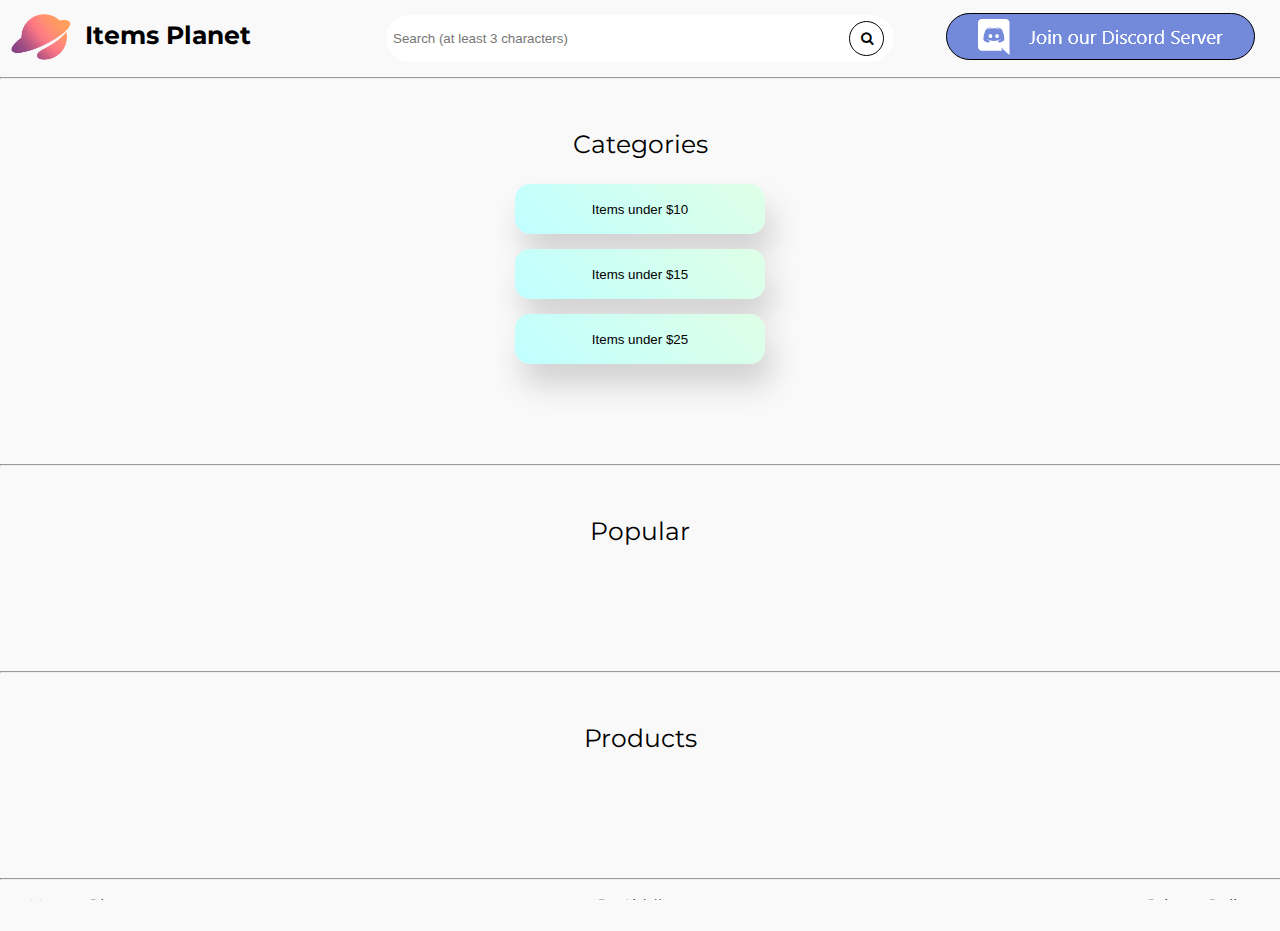
==== index.html @ b9ac45d2 "adsense" ====
<!DOCTYPE html>
<html lang="en">

<head>
    <script data-ad-client="ca-pub-3431329833753927" async
        src="https://pagead2.googlesyndication.com/pagead/js/adsbygoogle.js"></script>
    <script async src="https://www.googletagmanager.com/gtag/js?id=G-8DJYN9D5J5"></script>
    <script src="./Scrips/discord.js"></script>
    <script>
        window.dataLayer = window.dataLayer || [];
        function gtag() { dataLayer.push(arguments); }
        gtag('js', new Date());

        gtag('config', 'G-8DJYN9D5J5');
    </script>

    <link rel="apple-touch-icon" sizes="180x180" href="./favicon/apple-touch-icon.png">
    <link rel="icon" type="image/png" sizes="32x32" href="./favicon/favicon-32x32.png">
    <link rel="icon" type="image/png" sizes="16x16" href="./favicon/favicon-16x16.png">
    <link rel="manifest" href="./favicon/site.webmanifest">
    <link rel="mask-icon" href="./favicon/safari-pinned-tab.svg" color="#5bbad5">
    <link rel="shortcut icon" href="./favicon/favicon.ico">
    <meta name="msapplication-TileColor" content="#00aba9">
    <meta name="msapplication-config" content="./favicon/browserconfig.xml">
    <meta name="theme-color" content="#ffffff">

    <meta charset="UTF-8">
    <meta name="viewport" content="width=device-width, initial-scale=1.0">
    <title>Items Planet Official Website - Arctic Studio</title>
    <link type="text/css" rel="stylesheet" href="./Style/index.css">
    <link rel="stylesheet" href="https://www.w3schools.com/lib/w3.css">
    <link rel="stylesheet" href="https://cdnjs.cloudflare.com/ajax/libs/font-awesome/4.7.0/css/font-awesome.min.css">

    <meta property="og:title" content="Items Planet - Official Website" />
    <meta property="og:description"
        content="Browse or search for cool items on our website. We have listed a lot of cool and cheap items." />
    <meta property="og:url" content="https://itemsplanet.com/" />
    <meta property="og:image" content="https://itemsplanet.com/Storage/logo.png" />

    <meta name="description"
        content="Browse or search for cool items on our website. We have listed a lot of cool and cheap items.">
</head>

<body>
    <div class="content">

        <div class="Nav">
            <a href="/?Page=1">
                <div class="LogoPart">
                    <img alt="LOGO" class="logo" width="65px" src="./Storage/logo.png" />
                    <h1>Items Planet</h1>
                </div>
            </a>

            <div class="SearchBar">
                <input id="S" type="text" placeholder="Search (at least 3 characters)">
                <a id="SBtn"><button aria-label="Search" id="Search" onclick="SearchThis()" class="SBtn"><i
                            class="fa fa-search"></i></button></a>
            </div>

            <div class="JoinDiscord">
                <a rel="noopener" href="https://www.discordapp.com/invite/wzF9qfC" target="_blank"><img alt="Discord"
                        class="Dis" src="./Storage/JoinDiscord.png" /></a>
            </div>
        </div>

        <hr class="NavSpace">

        <div id="PAGE1">

        </div>

        <p class="RecentlyAddedText">Products</p>
        <div class="PopularItems" id="RECENT">

        </div>

        <div class="MoreButton" id="MoreButton">
        </div>

        <div id='adsense' style="display:none">
            <ins class="adsbygoogle" style="display:block" data-ad-client="ca-pub-3431329833753927"
                data-ad-slot="4574456054" data-ad-format="auto" data-full-width-responsive="true"></ins>
            <script>
                (adsbygoogle = window.adsbygoogle || []).push({});
            </script>
        </div>

        <hr class="Space">

        <div class="Footer">
            <p class="left">&copy;Items Planet</p>
            <p class="center">By <a rel="noopener" href="https://siddhart.dev/" target="_blank">Siddhart</a></p>
            <p class="right"><a href="./privacypolicy.html">Privacy Policy</a></p>
        </div>
    </div>
</body>

</html>
<script src="./Scrips/index.js"></script>
<script src="./Scrips/search.js"></script>

<script>
    (function (i, s, o, g, r, a, m) {
        i['GoogleAnalyticsObject'] = r; i[r] = i[r] || function () {
            (i[r].q = i[r].q || []).push(arguments)
        }, i[r].l = 1 * new Date(); a = s.createElement(o),
            m = s.getElementsByTagName(o)[0]; a.async = 1; a.src = g; m.parentNode.insertBefore(a, m)
    })(window, document, 'script', 'https://www.google-analytics.com/analytics.js', 'ga');

    ga('create', 'UA-136474655-2', 'auto');
    ga('send', 'pageview', 'homepage');
</script>
---- Style/index.css ----
@import url("https://fonts.googleapis.com/css2?family=Montserrat:wght@100;500&display=swap");

html,body{
    margin: 0px;
    padding: 0px;
    height: 100%;
    width: 100%;
    background-color: #f9f9f9;
    font-family: "Montserrat";
    scroll-behavior: smooth;
    -webkit-overflow-scrolling:touch;
    overflow-x: hidden;
}

a{
    color: black;
}

.Space{
    width: 100%;
    margin-left: auto;
    margin-right: auto;
    margin-top: 100px;
    margin-bottom: 25px;
}

.NavSpace{
    width: 100%;
    margin-left: auto;
    margin-right: auto;
    margin-top: 0px;
    margin-bottom: 25px;
}

.Link{
    text-decoration: none;
}

/*Start Of NavBar*/

.content .Nav{
    position: relative;
    width: 100%;
    background-color:  #f9f9f9;
    height: fit-content;
    padding-bottom: 30px;
}
.content .Nav img{
    float:left;
    margin-left: 10px;
    margin-top: 5px;
}

.content .Nav h1{
    float: left;
    height: inherit;
    margin-top: 20px;
    margin-left: 10px;
    font-size: 25px;
}


.content .Nav .SearchBar{
    position: relative;
    display: block;
    margin-left: auto;
    margin-right: auto;
    text-align: center;
    width: fit-content;
    background-color: white;
    border-radius: 25px;
    top: 15px;
    padding: 5px;
}

.content .Nav .SearchBar input{
    width: 450px;
    height: 35px;
    border-radius: 25px;
    outline: none;
    border: none;
}


.content .Nav .SearchBar button{
    width: 35px;
    height: 35px;
    background-color: white;
    border-radius: 25px;
    border: 1px solid black;
    margin-right: 5px;
}

.content .Nav .SearchBar button:hover{
 transform: scale(1.05);
 cursor: pointer;
}


.content .Nav .JoinDiscord{
    position: absolute;
    display: block;
    float: right;
    right: 0;
}

.content .Nav .JoinDiscord .Dis{
    margin-top: -34px;
    margin-right: 25px;
}

.content .Nav .JoinDiscord:hover{
    transform: scale(1.025);
    cursor: pointer;
}

/*Start of mobile responsiveness NAVBAR*/
@media screen and (max-width: 1100px) {
    .content .Nav{
        position: relative;
        width: 100%;
        height: fit-content;
        margin: 0px;
        background-color:  #f9f9f9;
    }

    .content .Nav .LogoPart{
        width: 100%;
        height: 100px;
        background-color:  #f9f9f9;
        padding: 10px;
    }

    .content .Nav a{
        text-decoration: none;
    }

    .content .Nav .SearchBar input{
        width: 350px;
        height: 35px;
        border-radius: 25px;
        outline: none;
        border: none;
    }

    .content .Nav .LogoPart .logo{
        float: none;
        display: block;
        margin-left: auto;
        margin-right: auto;
    }

    .content .JoinDiscord{
        width: 100%;
        height: fit-content;
        position: absolute;
        display: block;
        margin-top: auto;
        margin-right: auto;
        margin-top:-65px;
    }

    .content .Nav .JoinDiscord .Dis{
        display: block;
        height: 45px;
        float: none;
        margin-left: auto;
        margin-right: auto;
    }

    .content .Nav .LogoPart h1{
        float:none;
        text-align: center;
    }
    
    .content .Nav .SearchBar{
        width: 100%;
        margin-top: 100px;
        height: 45px;
    }

    .content .Nav .SearchBar{
        width: fit-content;
        background-color: white;
    }
    .content .Nav .SearchBar input{
        width: fit-content;
        background-color: white;
    }
}
/*End of mobile responsiveness NAVBAR*/
/*End of Nav Bar*/


/*START CATEGORIES PART*/

    .content .Categories{
        width: 100%;
        height: fit-content;
        background-color: #f9f9f9;
    }

    .content .Categories .CatCards{
        text-align: center;

    }

    .content .Categories .CatCards .CatCard{
        margin-top: 15px;
        margin-bottom: 15px;
        
    }

    .content .Categories .CatCards .CatCard a button{
        width: 250px;
        height: 50px;
        border-radius: 15px;
        border: none;
        background: rgb(192,255,255);
        background: linear-gradient(45deg, rgba(192,255,255,1) 0%, rgba(223,255,230,1) 100%);
        box-shadow: 7px 21px 30px rgba(0, 0, 0, 0.158);
        outline: none;
    }

    .content .Categories .CatCards .CatCard a button:hover{
        cursor: pointer;
        transform: scale(1.05);
    }

/*END CATEGORIES PART*/


/*Start of Random Item*/
.RandomItemPart{
    margin-top: 100px;
    background-color: #f9f9f9;
    width: 100%;
    height: fit-content;
}

.RandomItemPart .RandomButton{
    width: 200px;
    height: 50px;
    display: block;
    margin-left: auto;
    margin-right: auto;
    margin-top: 25px;
    text-align: center;
    border-radius: 25px;
    border: 1px solid black;
}

.RandomItemPart .RandomButton:hover{
    cursor: pointer;
    transform: scale(1.05);
}


.content .RandomItem{
    display: block;
    width: 400px;
    height: 450px;
    background-color: #f9f9f9;
    border-radius: 25px;
    box-shadow: 7px 21px 30px rgba(0, 0, 0, 0.158);
    margin-left: auto;
    margin-right: auto;
    text-align: center;

}

.ANIMATION{
    animation-name: random;
    animation-duration: 0.5s;
}

/*ANIMATION*/
@keyframes random {
    0% {transform: scale(1);}
    50% {transform: scale(1);}
    75% {transform: scale(1.025);}
    100% {transform: scale(1);}
}
/*ANIMATION*/

.content .RandomItem .ItemName{
    text-align: center;
    font-size: 20px;
    padding-top: 10px;
}
.content .RandomItem .ItemDesc{
    margin-top: -10px;
    text-align: center;
    font-size: 15px;
}
.content .RandomItem .ItemPrice{
    margin-top: -15px;
    text-align: center;
    font-size: 15px;
}

.content .RandomItem .CardImage{
    margin-left: auto;
    margin-right: auto;
    width: 275px;
    height: 275px;
    border-radius: 25px;

    border: 2px solid black;
}

.content .RandomItem button{
    display: block;
    margin-left: auto;
    margin-right: auto;
    margin-top: 15px;
    width: 150px;
    height: 30px;
    border:none;
    border-radius: 25px;
    background-color: lightgray;
}

.content .RandomItem button:hover{
    transform: scale(1.05);
    cursor: pointer;
}

.RandomItemPart{
    width: 100%;
}

.RandomItemPart .ToItemsButton{
    width: 95px;
    margin-top: -25px;
    display: block;
    margin-left: auto;
    margin-right: auto;
}

/*Start of Random Item mobile responsiveness*/
@media screen and (max-width: 400px) {
    .content .RandomItem{
        display: block;
        width: 350px;
        height: 450px;
        background-color: #f9f9f9;
        border-radius: 25px;
        box-shadow: 7px 21px 30px rgba(0, 0, 0, 0.336);
        margin-left: auto;
        margin-right: auto;
        text-align: center;
    }
    
    .content .RandomItem button{
        display: block;
        margin-left: auto;
        margin-right: auto;
        margin-top: 25px;
        width: 150px;
        height: 30px;
        border:none;
        border-radius: 25px;
    }
    
    .content .RandomItem button:hover{
        transform: scale(1.05);
        cursor: pointer;
    }
}
/*End of Random Item mobile responsiveness*/
/*End of Random Item*/

/*More Items Part*/
.RandomItemPart .MoreItems{
    margin-top:100px;
    width: 200px;
    display: block;
    margin-left: auto;
    margin-right: auto;
    font-size: 30px;
    text-align: center;
}

.MoreItemsA{
    text-decoration: none;
}

.RandomItemPart .MoreItemsPart{
    background-color: transparent;
    display: block;
    margin-left: auto;
    margin-right: auto;
    height: fit-content;
    width: 100%;
}

.RandomItemPart .MoreItemsPart:hover{
    display: block;
    margin-left: auto;
    margin-right: auto;
    transform: scale(1.05);
    cursor: pointer;
}
/*More Items Part*/
/*Start of Items*/
.Item{
    width: 350px;
    height: 450px;
    background-color: #f9f9f9;
    display: block;
    border-radius: 25px;
    box-shadow: 7px 21px 30px rgba(0, 0, 0, 0.158);
    margin-left: auto;
    margin-right: auto;
    text-align: center;

    margin-top: 50px;
}

.Item:hover{
    transform: scale(1.01);
}

.Item .Name{
    text-align: center;
    padding-top: 10px;
    font-size: 20px;
}

.Item .Desc{
    text-align: center;
    margin-top: -20px;
    margin-left: 15px;
    margin-right: 15px;
    font-size: 15px;
}

.Item .Price{
    text-align: center;
    margin-top: -15px;
}

.Item .Image{
    text-align: center;
    display: block;
    margin-left: auto;
    margin-right: auto;
    border-radius: 25px;
    width: 275px;
    height: 275px;

    border: 2px solid black;
}

.Item .CheckOut{
    display: block;
    margin-right: auto;
    margin-left: auto;
    text-align: center;
    margin-top: 25px;
    border-radius: 25px;
    border: none;
    width: fit-content;
    background-color: lightgray;
}

.Item .CheckOut:hover{
    cursor: pointer;
    transform: scale(1.1);
}

/*Start of Items responsiveness*/
.content .PopularItems{
    width: 90%;/*100%*/
    margin-left: auto;
    margin-right: auto;
    background-color: #f9f9f9;
    position: relative;
    height: fit-content;
    display: grid;
    grid-template-columns: repeat(auto-fill, minmax(400px, 1fr));
    grid-gap: 0px;
    align-items: stretch;
    justify-items: center;
}

.content .PopularItems:after{
    content: "";
    display: table;
    clear: both;
}

.content .PopularItems .column{
    width: fit-content;
    display: block;
    margin-left: auto;
    margin-right: auto;
    align-self: center;
    justify-self: center;
}

@media screen and (max-width: 400px) {

    .content .PopularItems{
        width: 100%;
        position: relative;
        height: fit-content;
        display: grid;
        grid-template-columns: repeat(auto-fill, minmax(300px, 1fr));
        grid-gap: 20px;
        align-items: stretch;
        justify-items: center;
    }

    .Item{
        display: block;
        width:300px;
        height: fit-content;/*450px*/
        padding-bottom: 25px;
        background-color: #f9f9f9;
        margin-left: auto;
        margin-right: auto;
        text-align: center;
        float: none;
        border-radius: 25px;
        box-shadow: 7px 21px 30px rgba(0, 0, 0, 0.158);
    }
    
    .Item .Name{
        text-align: center;
        padding-top: 10px;
        font-size: 25px;
    }
    
    .Item .Desc{
        text-align: center;
        margin-top: -20px;
    }
    
    .Item .Price{
        text-align: center;
        margin-top: -15px;
    }
    
    .Item .Image{
        text-align: center;
        display: block;
        margin-left: auto;
        margin-right: auto;
        border-radius: 25px;
        width: 275px;
        height: 275px;
    }
    
    .Item .CheckOut{
        display: block;
        margin-right: auto;
        margin-left: auto;
        text-align: center;
        margin-top: 25px;
        border-radius: 25px;
        border: none;
        width: fit-content;
        padding-left: 10px;
        padding-right: 10px;
        padding-top: 5px;
        padding-bottom: 5px;
    }
    
    .Item .CheckOut:hover{
        cursor: pointer;
        transform: scale(1.1);
    }
}
/*End of Items responsiveness*/
/*End of Items*/

.PopulairText{
    text-align: center;
    font-size: 25px;
    margin-top: 50px;
}

.RecentlyAddedText{
    text-align: center;
    font-size: 25px;
    margin-top: 50px;
}

.MoreButton{
    margin-left: auto;
    margin-right: auto;
    text-align: center;
    width: fit-content;
    margin-top: 50px;
    margin-bottom: 50px;
}

.MoreButton:hover{
    transform: scale(1.1);
    cursor: pointer;
}

.MoreButton button{
    width: fit-content;
    padding-left: 75px;
    padding-right: 75px;
    padding-top: 15px;
    padding-bottom: 15px;
    border-radius: 25px;
    border: 2px solid black;
    outline:0;
}

.MoreButton button:hover{
    cursor: pointer;
}

.Footer{
    text-align: center;
}

@media screen and (min-width: 900px) {
    .Footer{
        display: flex;
        justify-content: space-between;
        margin-left: 25px;
        margin-right: 25px;
        margin-top: -25px;
    }
}
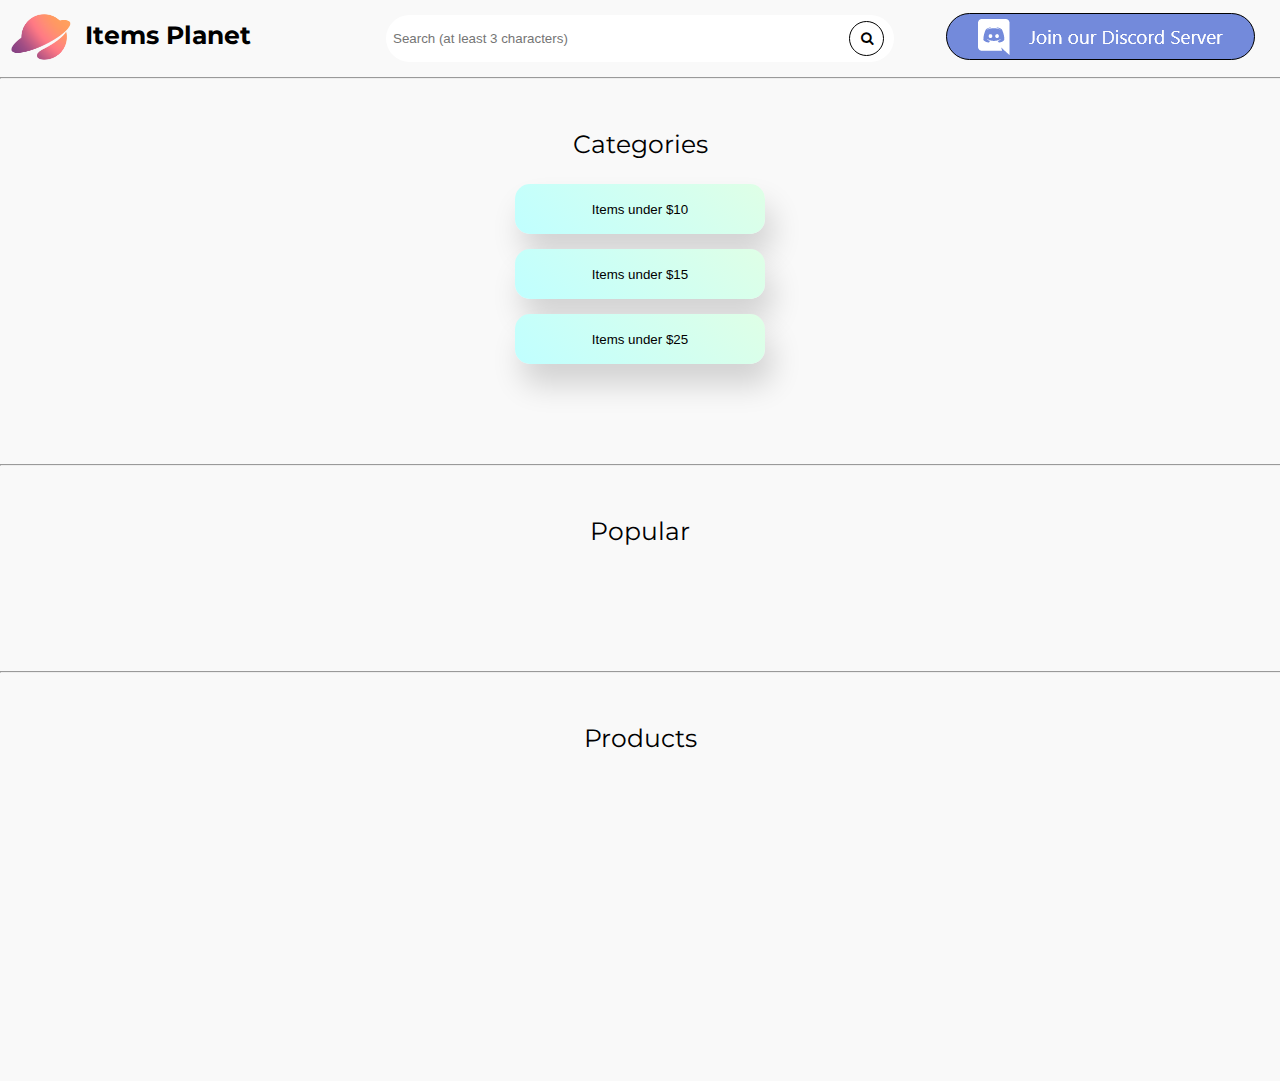
==== commit 645fab41: "adsense styling" ====
--- a/index.html
+++ b/index.html
@@ -78,8 +78,10 @@
         <div class="MoreButton" id="MoreButton">
         </div>
 
-        <div id='adsense' style="display:none">
-            <ins class="adsbygoogle" style="display:block" data-ad-client="ca-pub-3431329833753927"
+        <div id='adsense'>
+            <script async src="https://pagead2.googlesyndication.com/pagead/js/adsbygoogle.js"></script>
+            <!-- ItemsPlanetBottomAd -->
+            <ins class="adsbygoogle" style="display:block; margin-left:auto;margin-right: auto; text-align: center; height: 100px;" data-ad-client="ca-pub-3431329833753927"
                 data-ad-slot="4574456054" data-ad-format="auto" data-full-width-responsive="true"></ins>
             <script>
                 (adsbygoogle = window.adsbygoogle || []).push({});
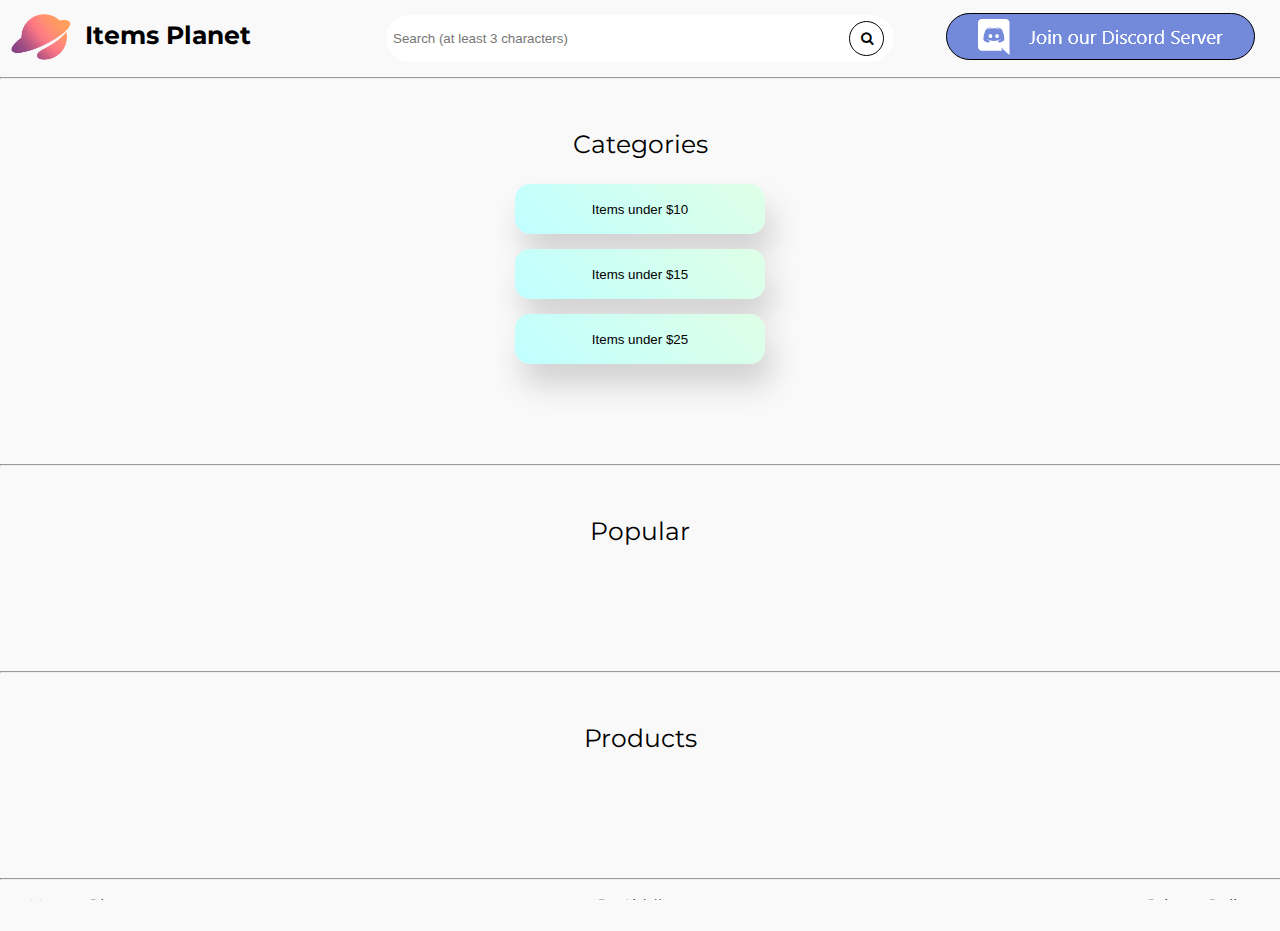
==== commit ebdb5f4d: "adsense" ====
--- a/index.html
+++ b/index.html
@@ -78,15 +78,15 @@
         <div class="MoreButton" id="MoreButton">
         </div>
 
-        <div id='adsense'>
+        <!-- <div id='adsense'>
             <script async src="https://pagead2.googlesyndication.com/pagead/js/adsbygoogle.js"></script>
-            <!-- ItemsPlanetBottomAd -->
+            ItemsPlanetBottomAd
             <ins class="adsbygoogle" style="display:block; margin-left:auto;margin-right: auto; text-align: center; height: 100px;" data-ad-client="ca-pub-3431329833753927"
                 data-ad-slot="4574456054" data-ad-format="auto" data-full-width-responsive="true"></ins>
             <script>
                 (adsbygoogle = window.adsbygoogle || []).push({});
             </script>
-        </div>
+        </div> -->
 
         <hr class="Space">
 
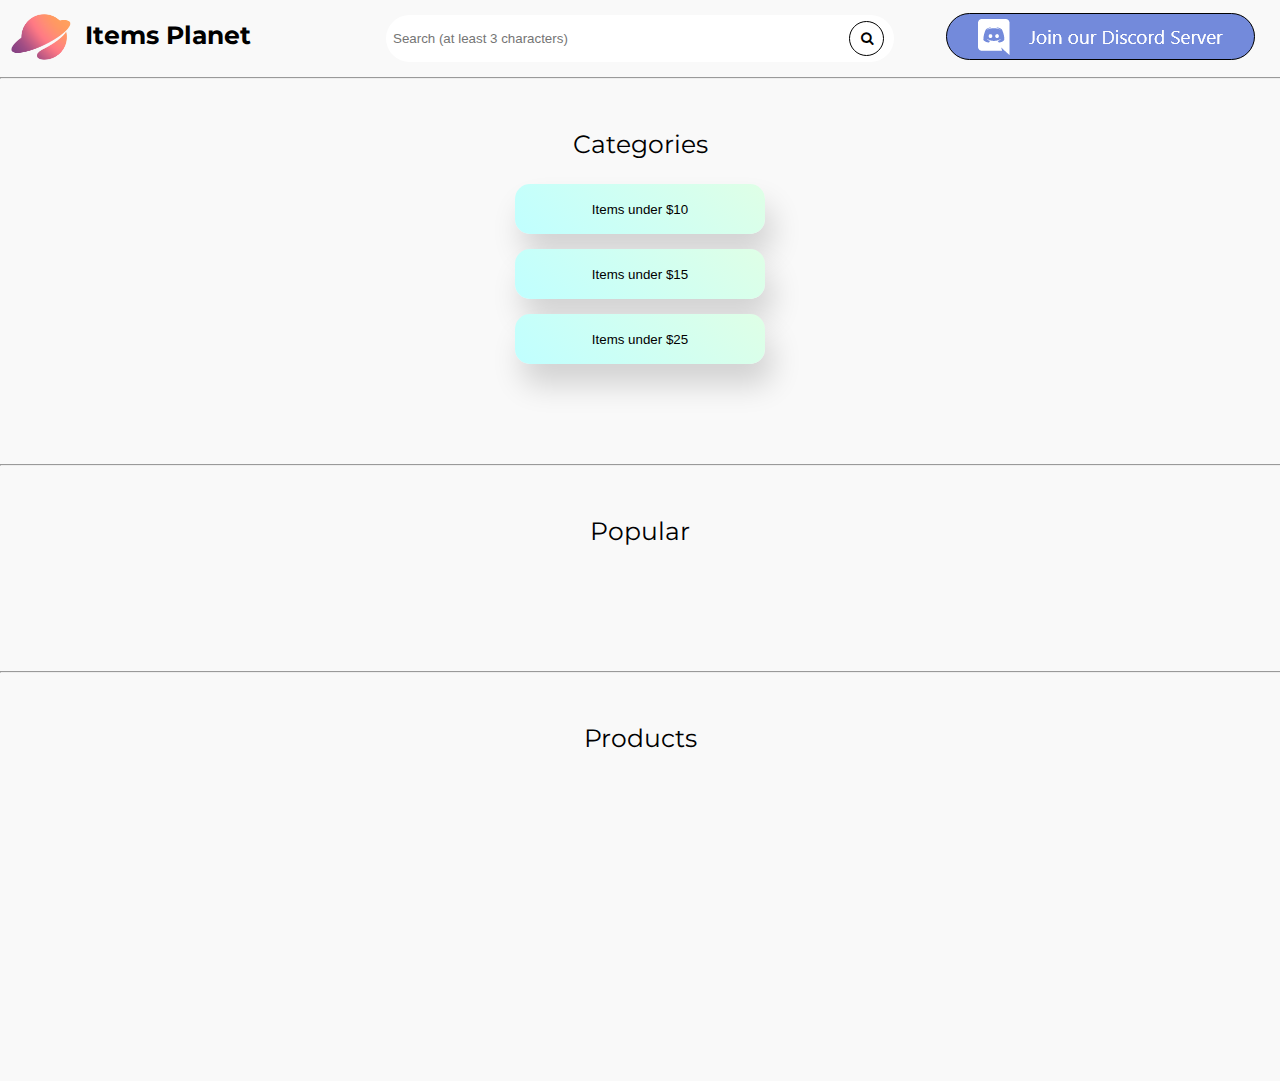
==== commit f97d8179: "adsense and grid" ====
--- a/index.html
+++ b/index.html
@@ -78,15 +78,15 @@
         <div class="MoreButton" id="MoreButton">
         </div>
 
-        <!-- <div id='adsense'>
+        <div id='adsense'>
             <script async src="https://pagead2.googlesyndication.com/pagead/js/adsbygoogle.js"></script>
-            ItemsPlanetBottomAd
+            <!-- ItemsPlanetBottomAd -->
             <ins class="adsbygoogle" style="display:block; margin-left:auto;margin-right: auto; text-align: center; height: 100px;" data-ad-client="ca-pub-3431329833753927"
                 data-ad-slot="4574456054" data-ad-format="auto" data-full-width-responsive="true"></ins>
             <script>
                 (adsbygoogle = window.adsbygoogle || []).push({});
             </script>
-        </div> -->
+        </div>
 
         <hr class="Space">
 
--- a/Style/index.css
+++ b/Style/index.css
@@ -506,6 +506,8 @@
         width: 100%;
         position: relative;
         height: fit-content;
+        margin-left: auto;
+        margin-right: auto;
         display: grid;
         grid-template-columns: repeat(auto-fill, minmax(300px, 1fr));
         grid-gap: 20px;
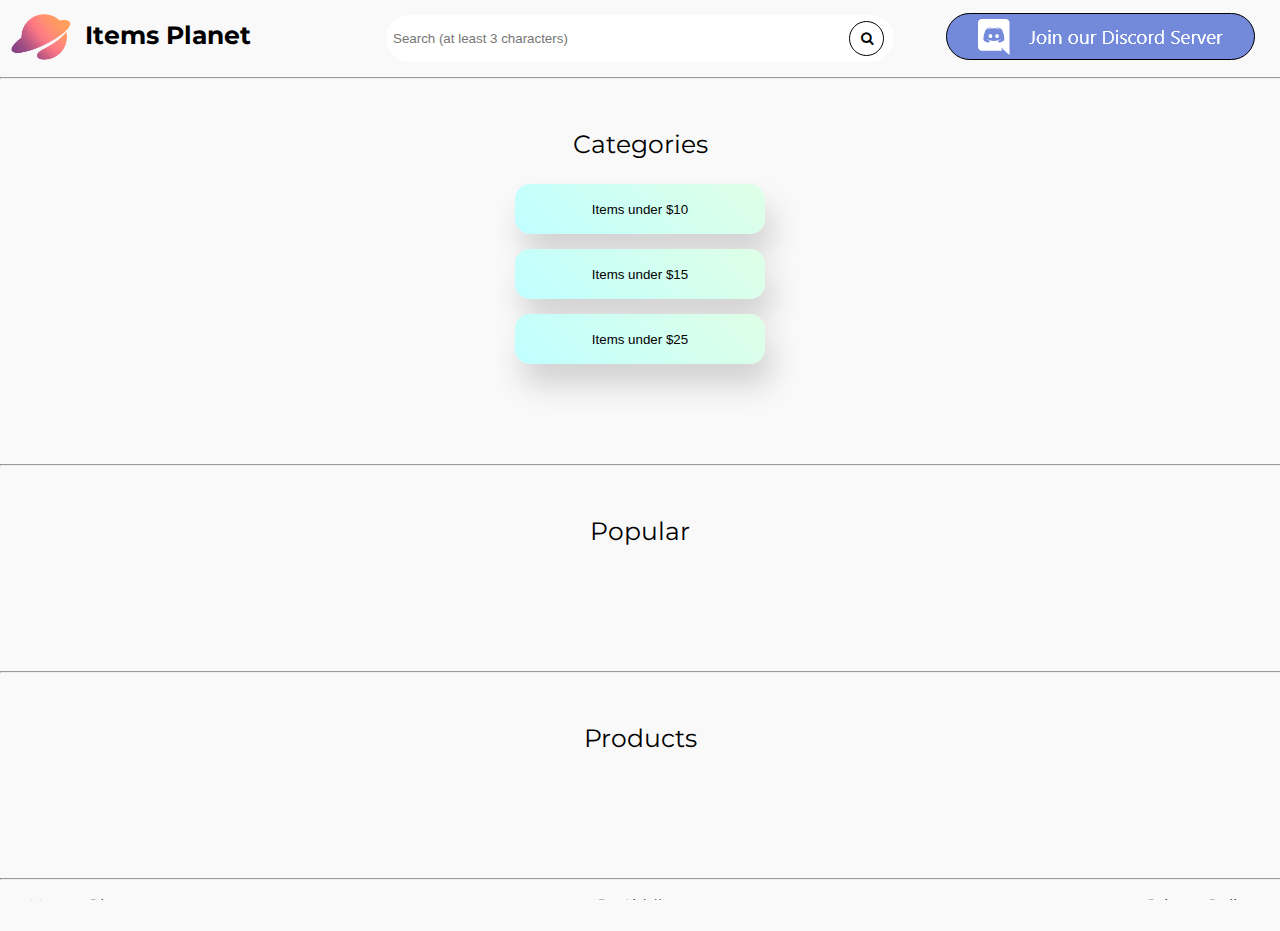
==== commit 8d99d811: "adsense removed" ====
--- a/index.html
+++ b/index.html
@@ -78,15 +78,14 @@
         <div class="MoreButton" id="MoreButton">
         </div>
 
-        <div id='adsense'>
+        <!-- <div id='adsense'>
             <script async src="https://pagead2.googlesyndication.com/pagead/js/adsbygoogle.js"></script>
-            <!-- ItemsPlanetBottomAd -->
             <ins class="adsbygoogle" style="display:block; margin-left:auto;margin-right: auto; text-align: center; height: 100px;" data-ad-client="ca-pub-3431329833753927"
                 data-ad-slot="4574456054" data-ad-format="auto" data-full-width-responsive="true"></ins>
             <script>
                 (adsbygoogle = window.adsbygoogle || []).push({});
             </script>
-        </div>
+        </div> -->
 
         <hr class="Space">
 
@@ -101,6 +100,7 @@
 </html>
 <script src="./Scrips/index.js"></script>
 <script src="./Scrips/search.js"></script>
+<script src="./Scrips/hotjar.js"></script>
 
 <script>
     (function (i, s, o, g, r, a, m) {
--- a/Style/index.css
+++ b/Style/index.css
@@ -339,7 +339,7 @@
 }
 
 /*Start of Random Item mobile responsiveness*/
-@media screen and (max-width: 400px) {
+@media screen and (max-width: 450px) {/*400*/
     .content .RandomItem{
         display: block;
         width: 350px;
@@ -500,7 +500,7 @@
     justify-self: center;
 }
 
-@media screen and (max-width: 400px) {
+@media screen and (max-width: 450px) {
 
     .content .PopularItems{
         width: 100%;
